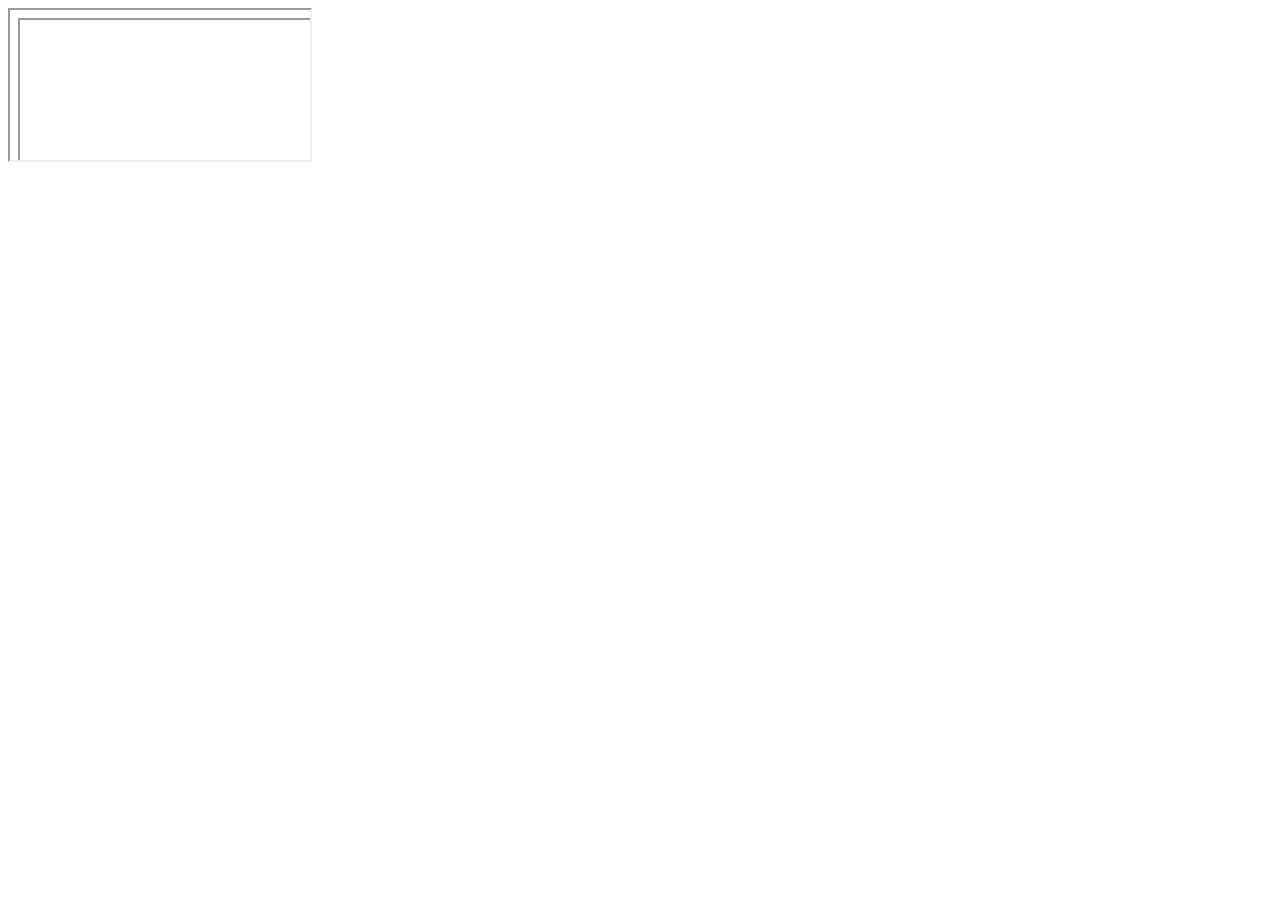
==== calender.html @ de732b45 "Create calender.html" ====
<!DOCTYPE html>
<html lang="en">
<head>
    <meta charset="UTF-8">
    <meta name="viewport" content="width=device-width, initial-scale=1.0">
    <meta http-equiv="X-UA-Compatible" content="ie=edge">
    <link rel="stylesheet" href="./resources/css/calender.css">
    <title>Document</title>
</head>
<body>
    <div class="calender">
        <table id="table">
        </table>
        <table id="time">
        </table>
    </div>
    <script src="./resources/js/calender.js"></script>
    <iframe src="calender.html"></iframe>
</body>
</html>
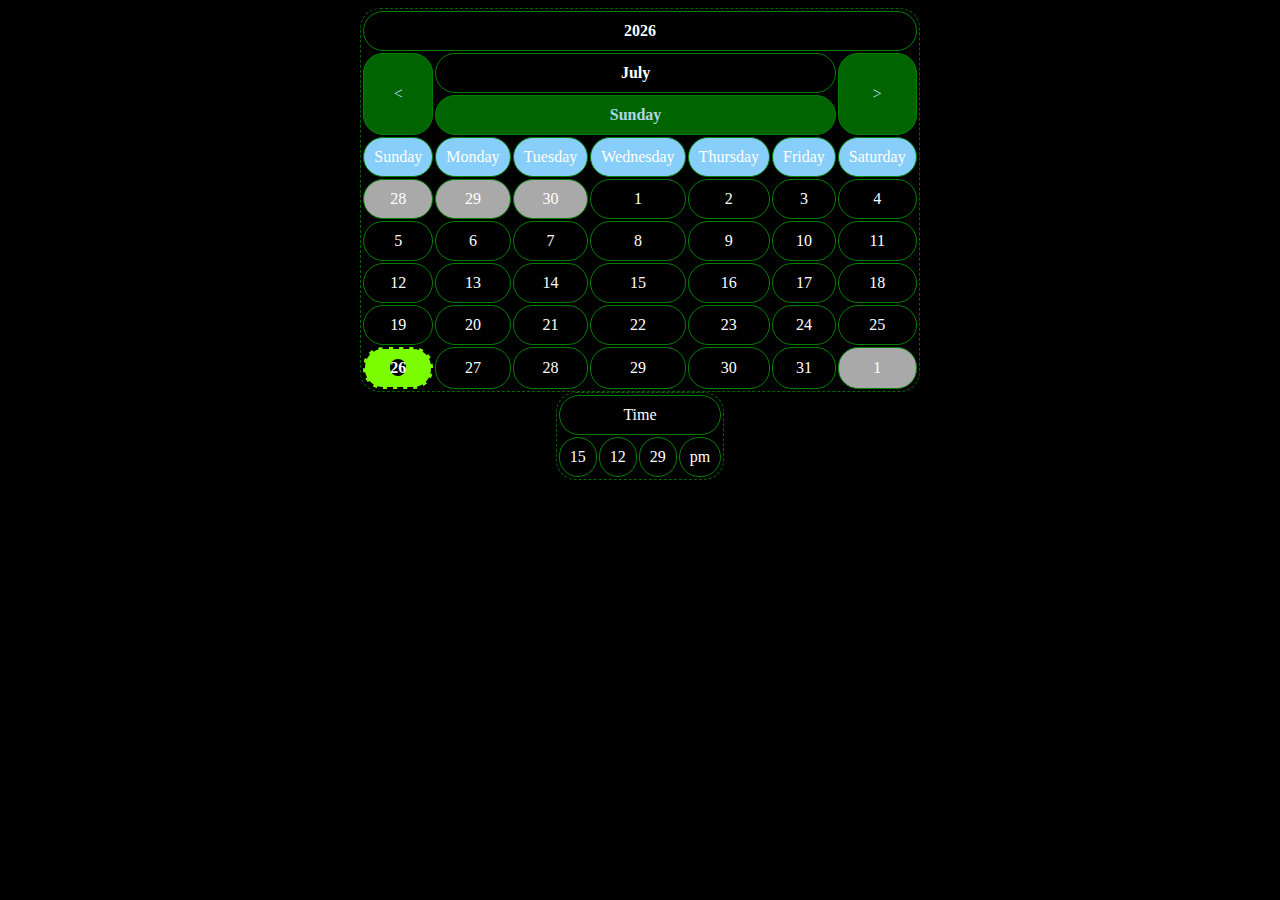
==== commit dd7716c2: "removed iframe element from the file" ====
--- a/calender.html
+++ b/calender.html
@@ -15,6 +15,5 @@
         </table>
     </div>
     <script src="./resources/js/calender.js"></script>
-    <iframe src="calender.html"></iframe>
 </body>
 </html> 
--- a/resources/css/calender.css
+++ b/resources/css/calender.css
@@ -0,0 +1,44 @@
+*{
+    border-radius: 20px;
+    background-color: black;
+    color: white;
+}
+.calender{
+    margin: 0px auto;
+}
+#table{
+    margin: 0px auto;
+    border:1px dashed darkgreen;
+}
+td, th{
+    border : 1px solid green;
+    text-align: center;
+    padding: 10px;
+}
+#currentDay{
+    background-color: lawngreen;
+    border: 2px dashed black;
+}
+td:active{
+    background-color: chartreuse;
+}
+td:hover,th:hover{
+    background-color: lightseagreen;
+}
+.faded{
+    background-color: darkgray;
+}
+.button{
+    background-color: darkgreen;
+    color: lightblue;
+}
+button{
+    background-color: lightcyan;
+}
+.Day{
+    background-color: lightskyblue;
+}
+#time{
+    margin: 0px auto;
+    border:1px dashed darkgreen;
+}
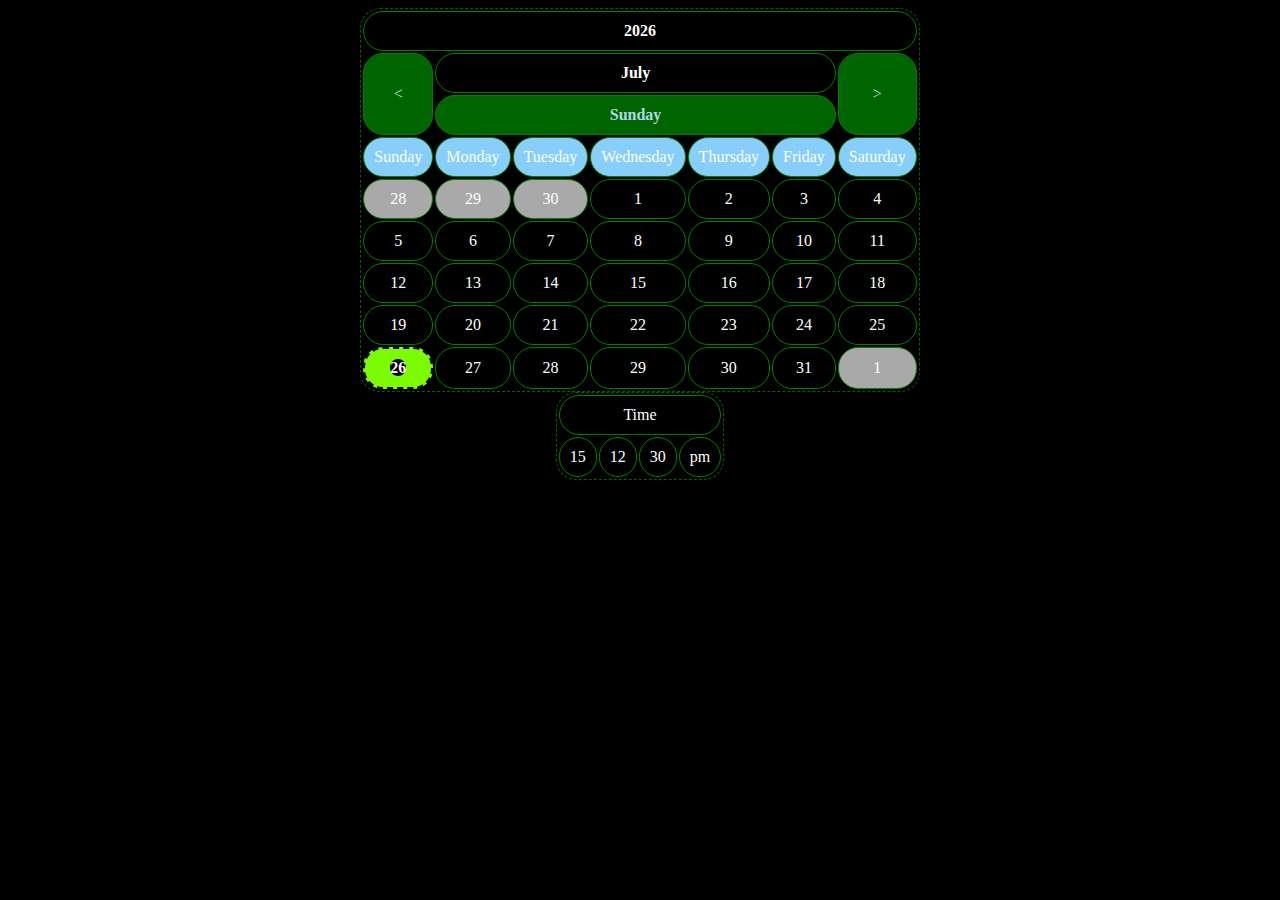
==== commit 393befb5: "added new div" ====
--- a/calender.html
+++ b/calender.html
@@ -14,6 +14,8 @@
         <table id="time">
         </table>
     </div>
+    <div>
+    </div>
     <script src="./resources/js/calender.js"></script>
 </body>
 </html> 
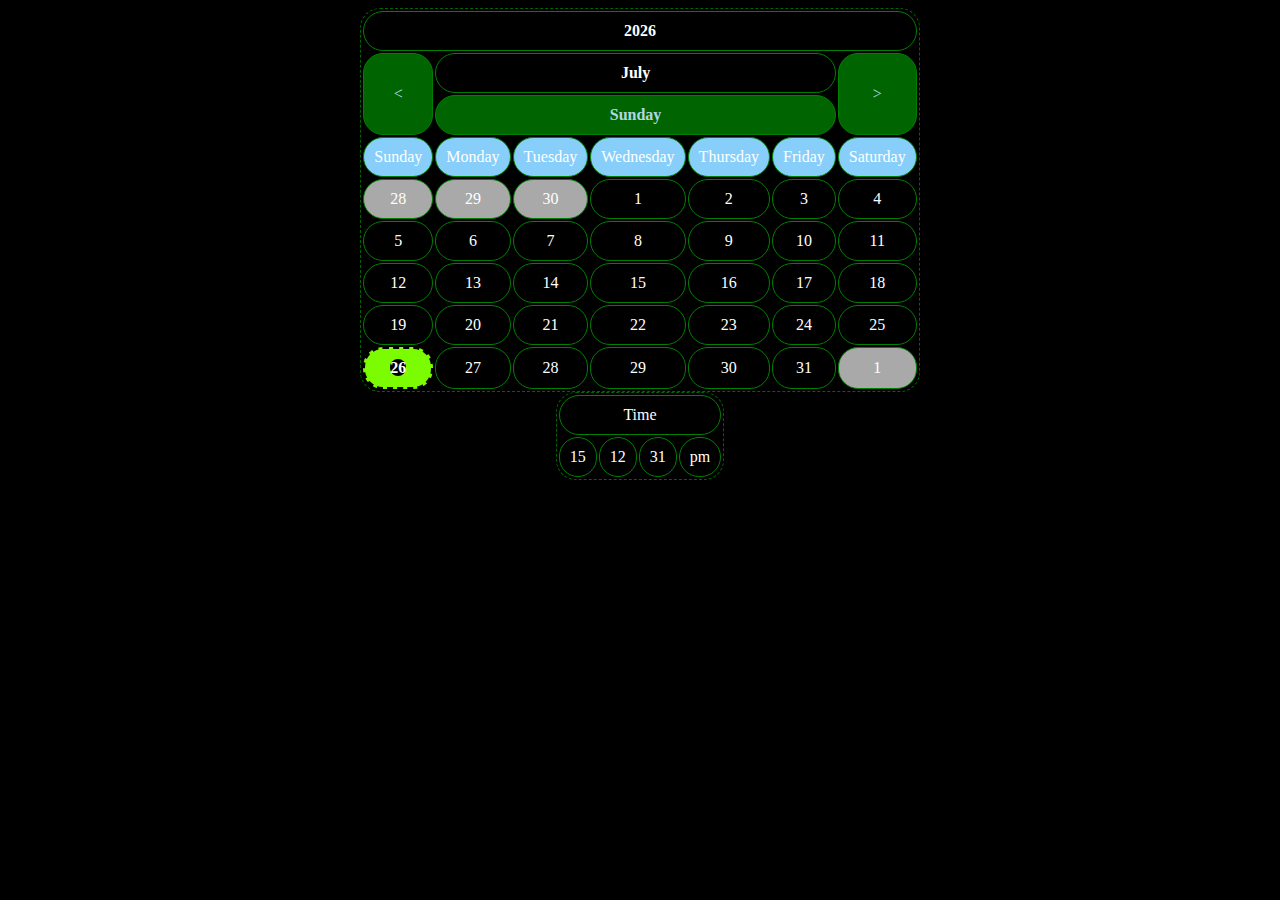
==== commit c000fd3c: "Update calender.html" ====
--- a/calender.html
+++ b/calender.html
@@ -14,8 +14,6 @@
         <table id="time">
         </table>
     </div>
-    <div>
-    </div>
     <script src="./resources/js/calender.js"></script>
 </body>
 </html> 
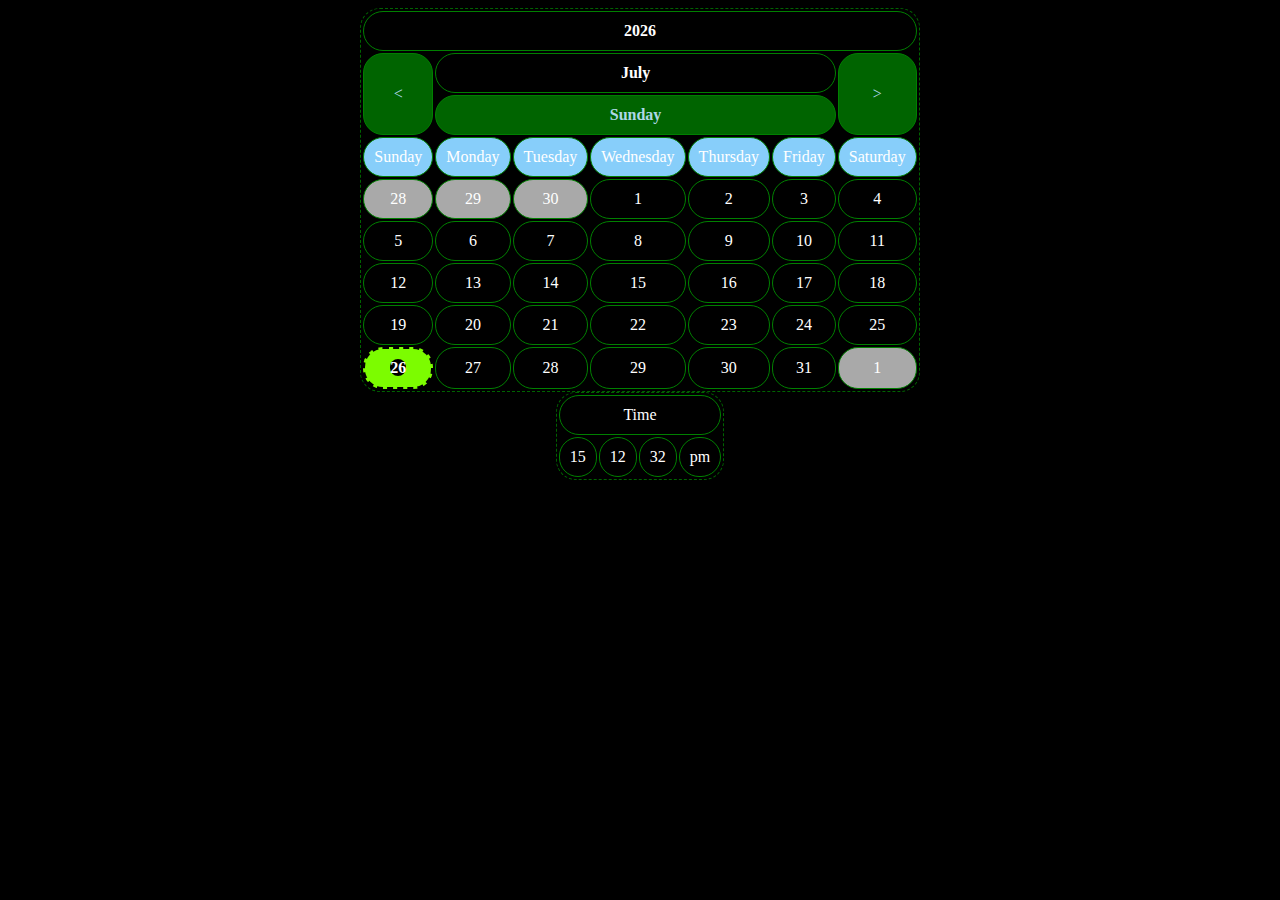
==== commit 2fd51399: "Update calender.html" ====
--- a/calender.html
+++ b/calender.html
@@ -5,7 +5,7 @@
     <meta name="viewport" content="width=device-width, initial-scale=1.0">
     <meta http-equiv="X-UA-Compatible" content="ie=edge">
     <link rel="stylesheet" href="./resources/css/calender.css">
-    <title>Document</title>
+    <title>Calendar</title>
 </head>
 <body>
     <div class="calender">
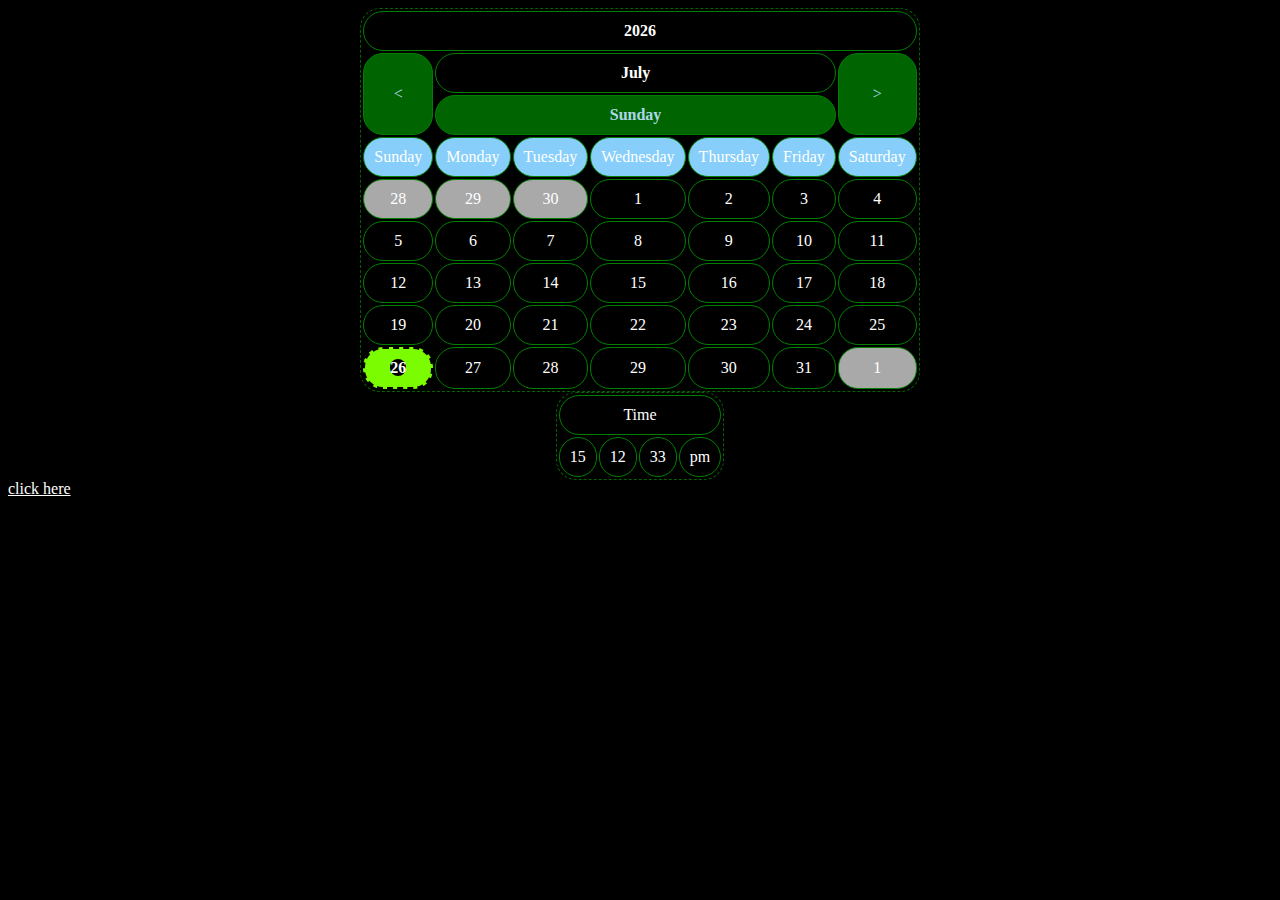
==== commit 1e328b76: "Rename index.html to calender.html" ====
--- a/calender.html
+++ b/calender.html
@@ -14,6 +14,7 @@
         <table id="time">
         </table>
     </div>
+    <a href = "jsondata.html">click here</a>
     <script src="./resources/js/calender.js"></script>
 </body>
 </html> 
--- a/resources/css/calender.css
+++ b/resources/css/calender.css
@@ -24,6 +24,7 @@
 }
 td:hover,th:hover{
     background-color: lightseagreen;
+    cursor: pointer;
 }
 .faded{
     background-color: darkgray;
